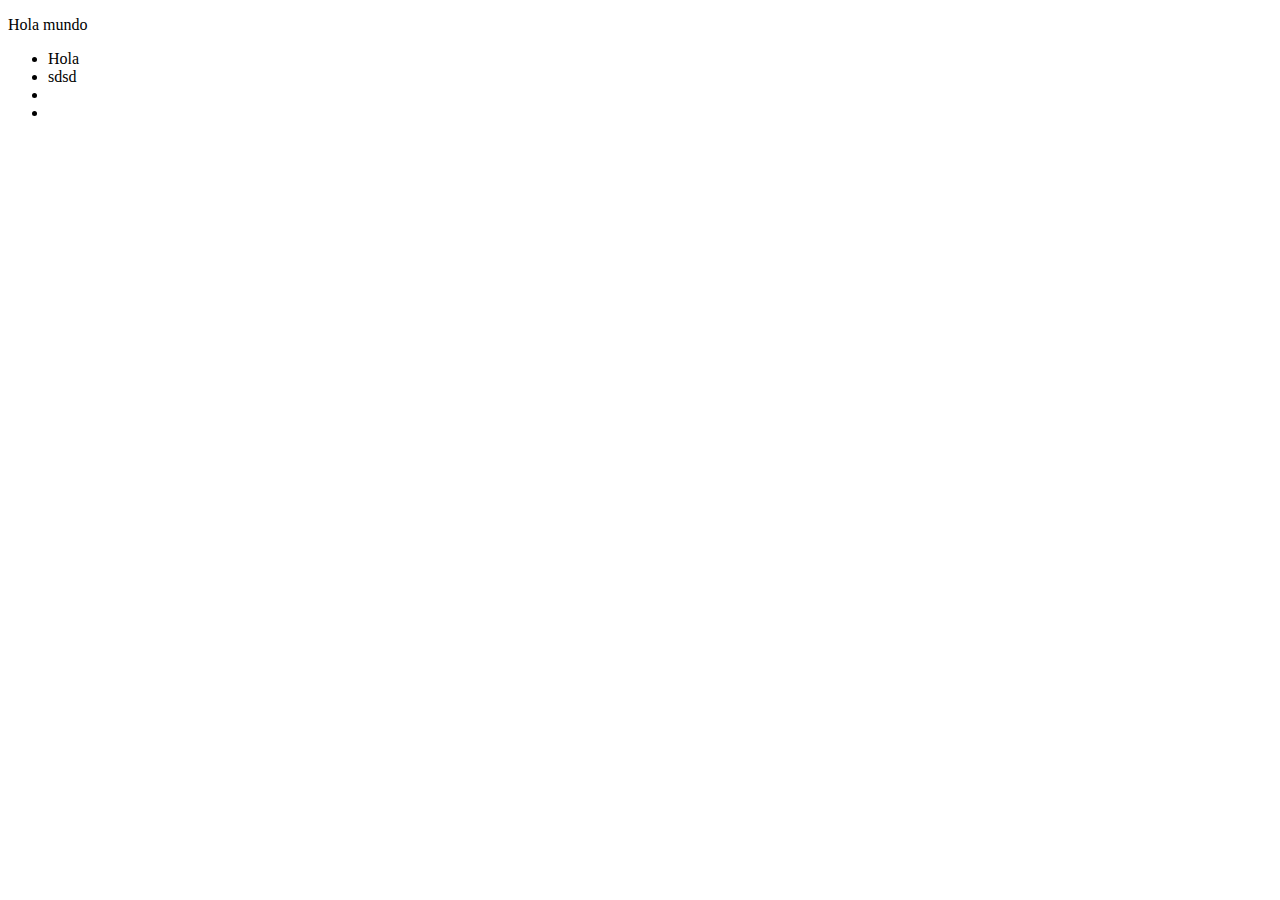
==== index.html @ 5e8b1d31 "Añadiendo HTML" ====
<!DOCTYPE html>
<html lang="en">
<head>
    <meta charset="UTF-8">
    <meta name="viewport" content="width=device-width, initial-scale=1.0">
    <title>Document</title>
</head>
<body>
    <p>Hola mundo</p>
    <ul>
        <li>Hola</li>
        <li>sdsd</li>
        <li></li>
        <li></li>
    </ul>
</body>
</html>
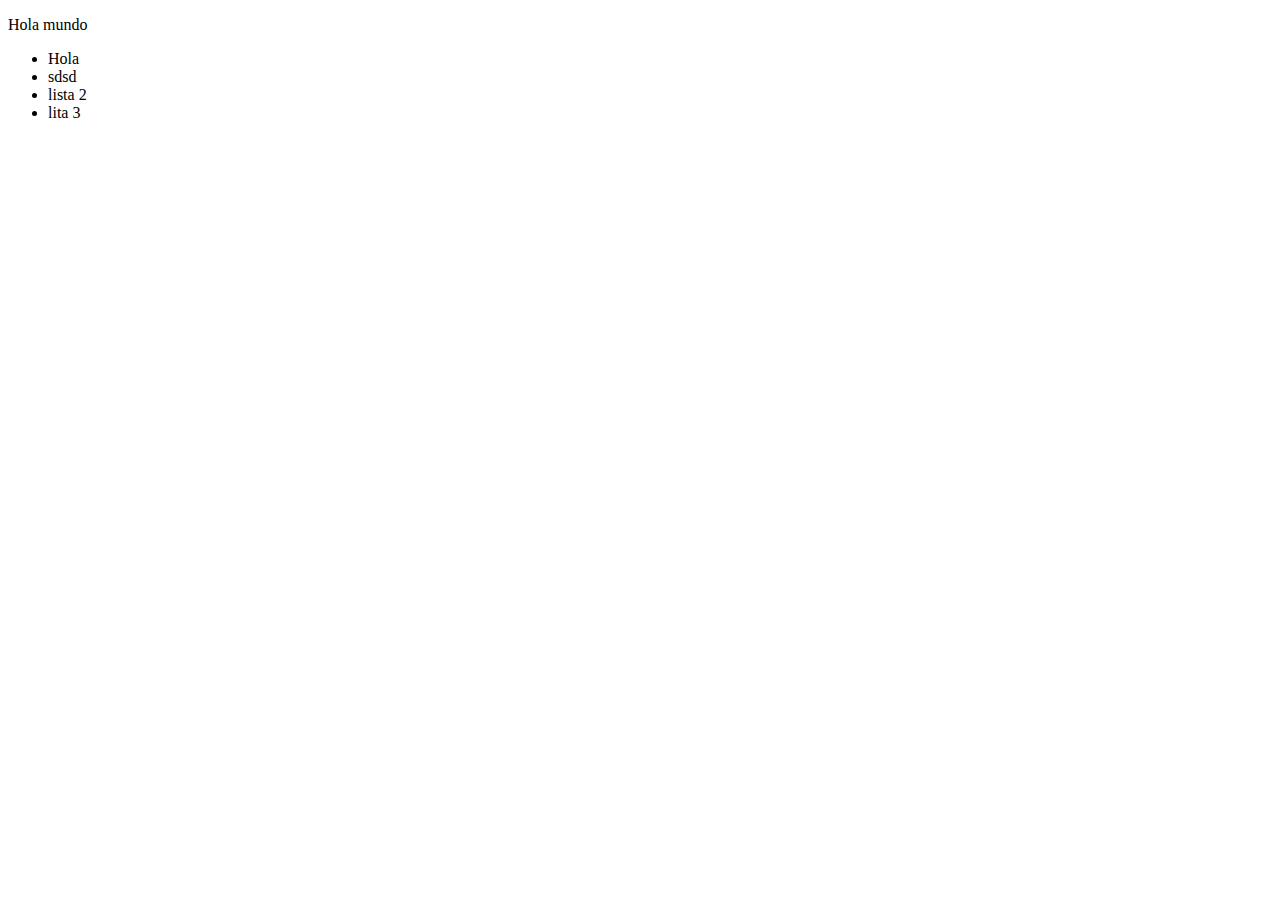
==== commit d52a3217: "Añandiendo listas" ====
--- a/index.html
+++ b/index.html
@@ -10,8 +10,8 @@
     <ul>
         <li>Hola</li>
         <li>sdsd</li>
-        <li></li>
-        <li></li>
+        <li>lista 2</li>
+        <li> lita 3</li>
     </ul>
 </body>
 </html>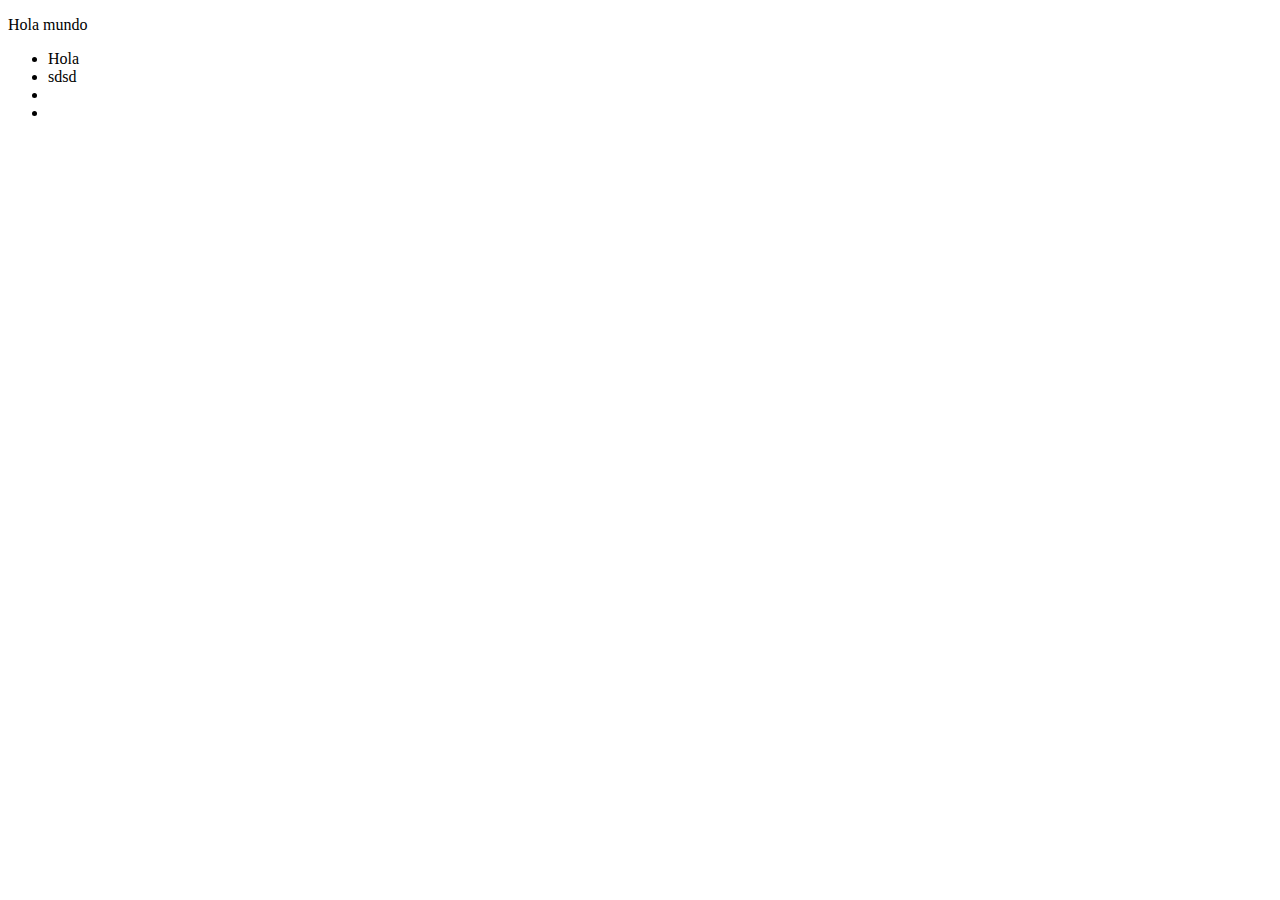
==== commit 8b0193aa: "Revert "Añandiendo listas"" ====
--- a/index.html
+++ b/index.html
@@ -10,8 +10,8 @@
     <ul>
         <li>Hola</li>
         <li>sdsd</li>
-        <li>lista 2</li>
-        <li> lita 3</li>
+        <li></li>
+        <li></li>
     </ul>
 </body>
 </html>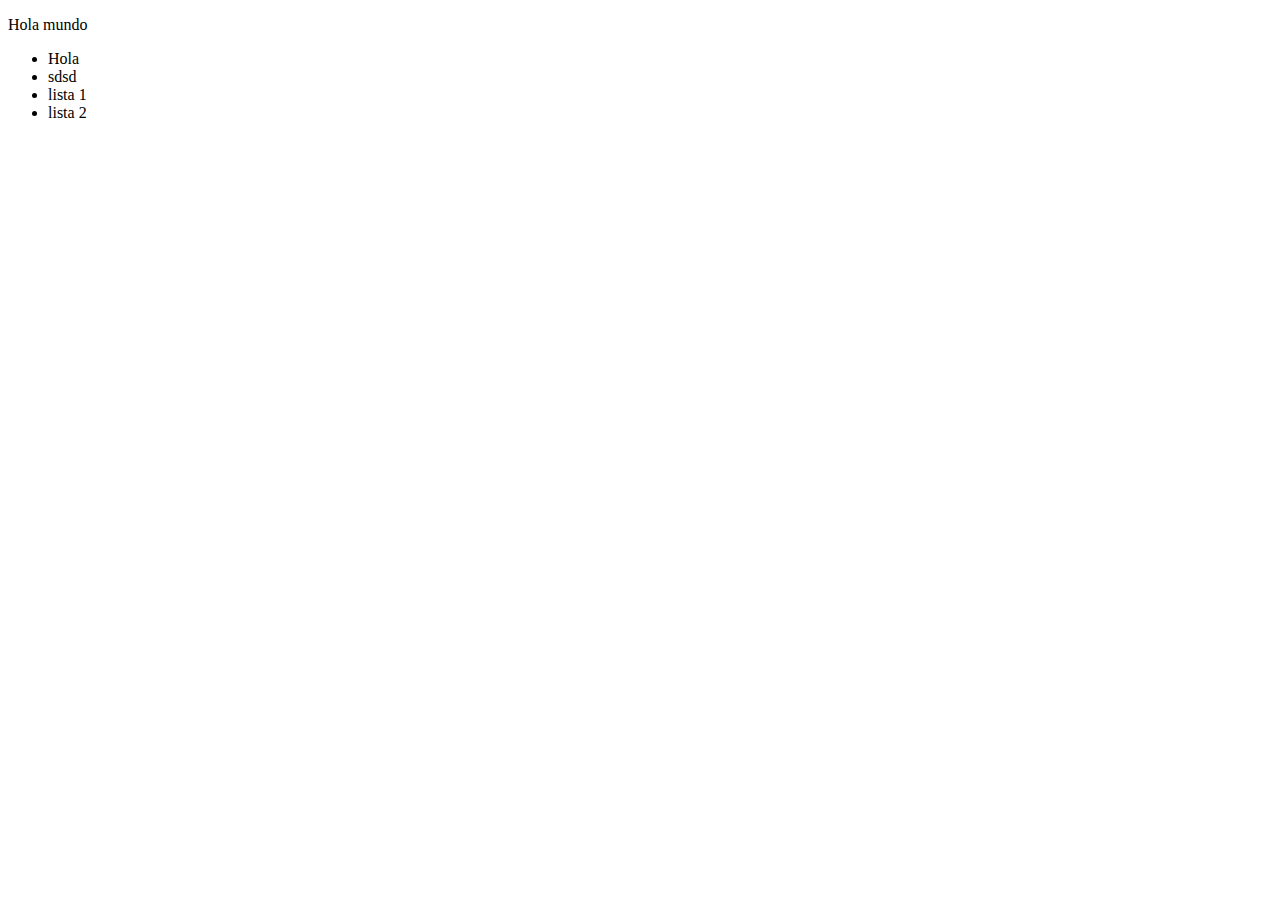
==== commit fff93412: "Lista 1 lista 2" ====
--- a/index.html
+++ b/index.html
@@ -10,8 +10,8 @@
     <ul>
         <li>Hola</li>
         <li>sdsd</li>
-        <li></li>
-        <li></li>
+        <li>lista 1 </li>
+        <li> lista 2</li>
     </ul>
 </body>
 </html>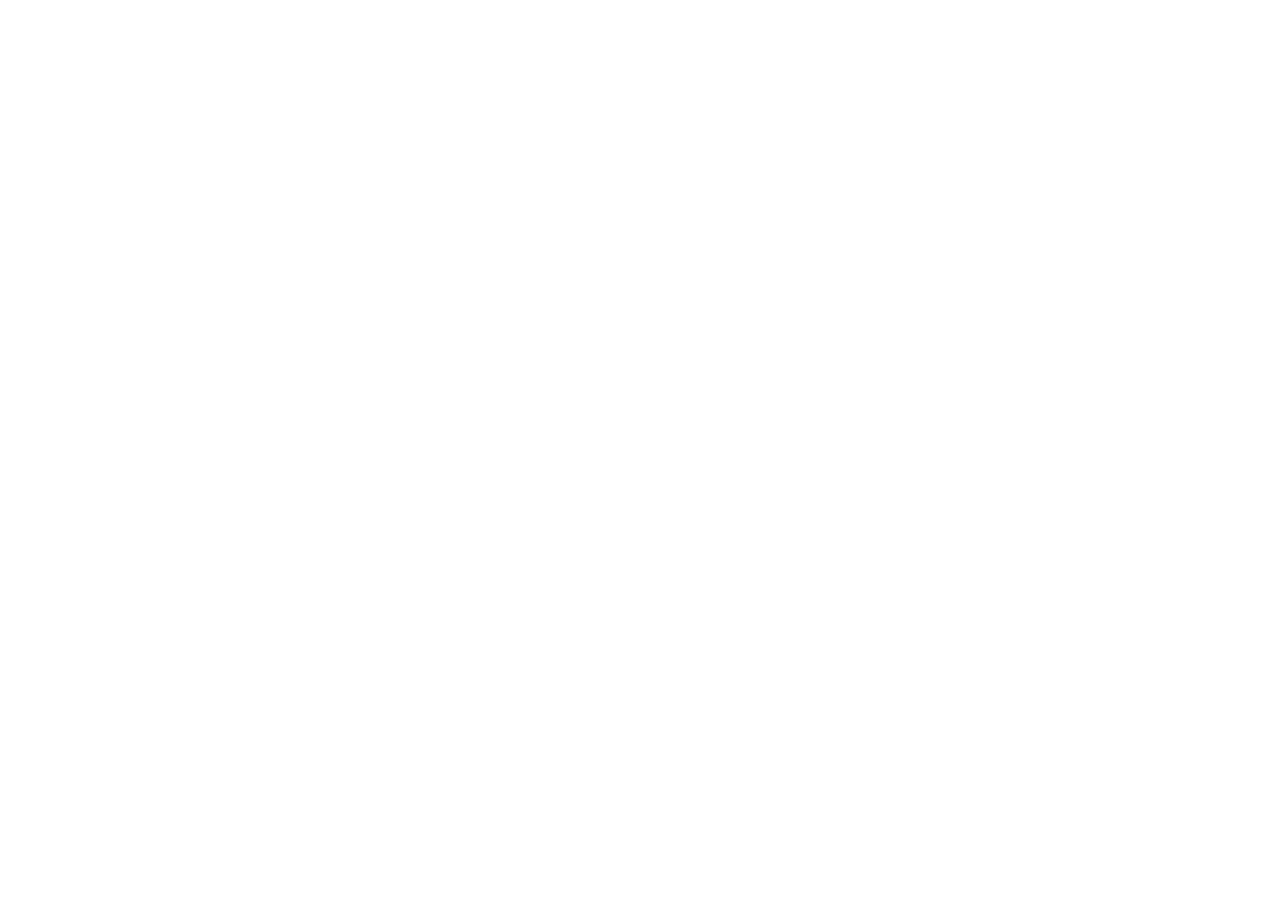
==== commit 286c55f6: "fix html" ====
--- a/index.html
+++ b/index.html
@@ -6,12 +6,17 @@
     <title>Document</title>
 </head>
 <body>
-    <p>Hola mundo</p>
-    <ul>
-        <li>Hola</li>
-        <li>sdsd</li>
-        <li>lista 1 </li>
-        <li> lista 2</li>
-    </ul>
+    <!DOCTYPE html>
+    <html lang="en">
+    <head>
+        <meta charset="UTF-8">
+        <meta name="viewport" content="width=device-width, initial-scale=1.0">
+        <title>Document</title>
+    </head>
+    <body>
+        
+    </body>
+    </html>
 </body>
+<script src="/main.js"></script>
 </html>